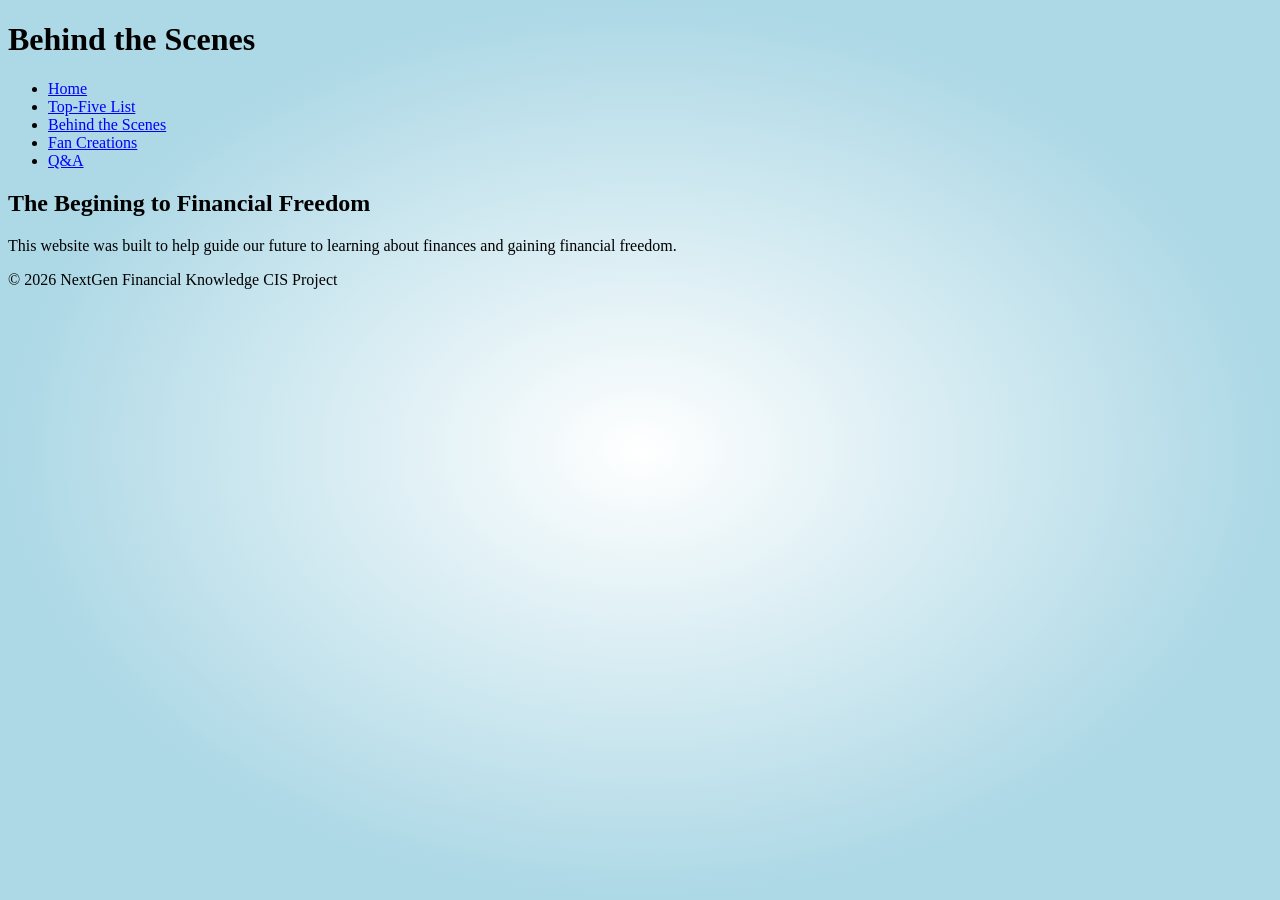
==== behind-the-scenes.html @ 4bc1bdde "Update behind-the-scenes.html" ====
<!DOCTYPE html>
<html lang="en">
<head>
    <meta charset="UTF-8">
    <meta name="viewport" content="width=device-width, initial-scale=1.0">
    <title>Behind the Scenes</title>
        <link href="style.css" rel="stylesheet">
</head>
    <style>
        a {
            color: blue;
        }
    </style>
<body>
    <header>
        <h1>Behind the Scenes</h1>
        <nav>
            <ul>
                <li><a href="index.html">Home</a></li>
                <li><a href="top-five.html">Top-Five List</a></li>
                <li><a href="behind-the-scenes.html">Behind the Scenes</a></li>
                  <li><a href="fancreations.html">Fan Creations</a></li>
                  <li><a href="Q&A.html">Q&A</a></li>
            </ul>
        </nav>
    </header>

    <main>
        <h2>The Begining to Financial Freedom</h2>
        <p>This website was built to help guide our future to learning about finances and gaining financial freedom.</p>
    </main>

    <footer>
        <p>&copy; 2026 NextGen Financial Knowledge CIS Project</p>
    </footer>
</body>
</html>
---- style.css ----
body {
    background: radial-gradient(ellipse, #ffffff 0%, #add8e6 70%);
 
    font-family: Fantasy, serif;
 
  background-attachment: fixed;
}

.center-logo {
  max-width: 300px; 
  height: auto;
  
  filter: drop-shadow(0 5px 15px rgba(0, 0, 0, 0.1));
}

.outlined-text {
    color: Dark Grey; 
    -webkit-text-stroke: 1px black; 
    text-stroke: 1px black;
    paint-order: stroke fill; 
}
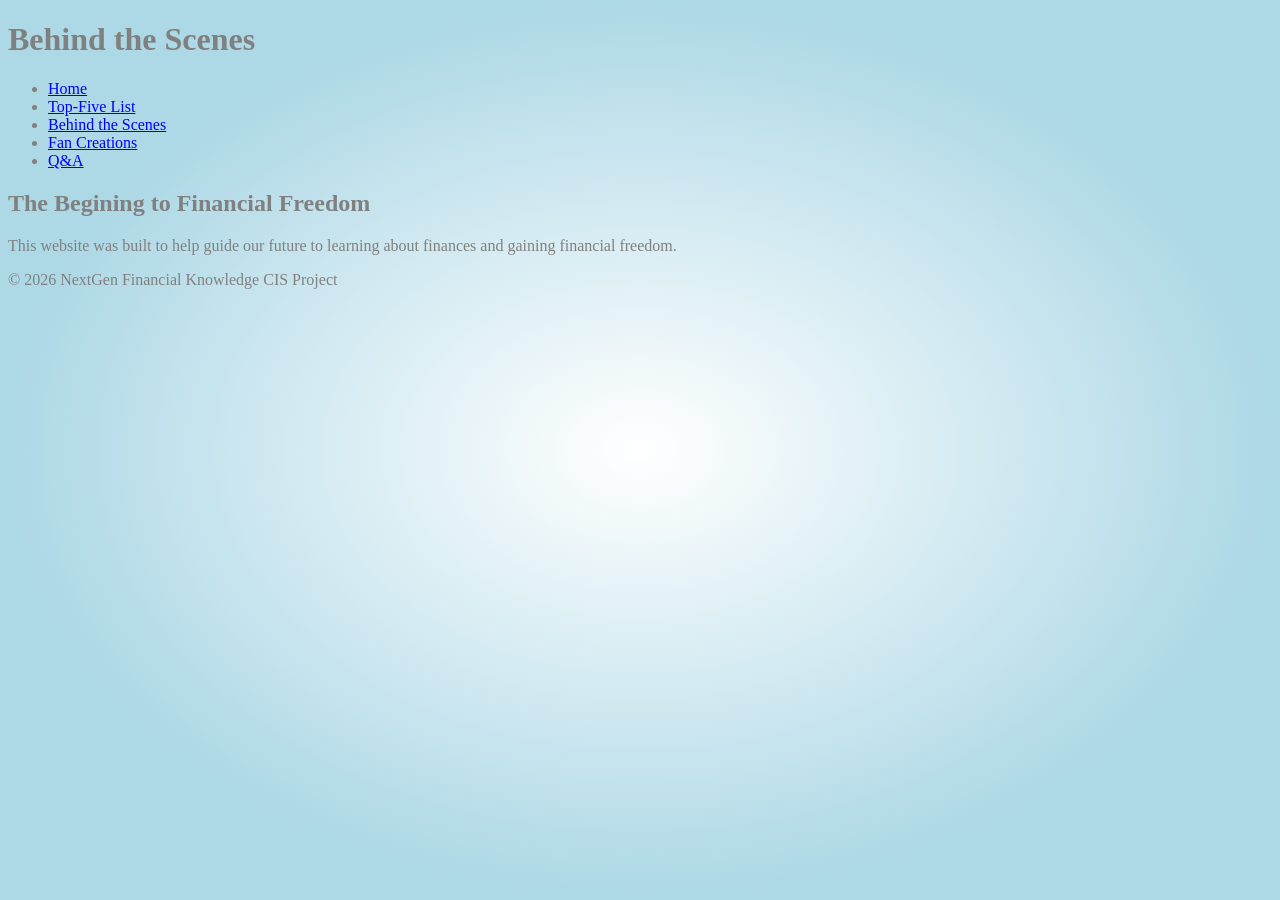
==== commit 5d2624b4: "Update behind-the-scenes.html" ====
--- a/behind-the-scenes.html
+++ b/behind-the-scenes.html
@@ -7,8 +7,26 @@
         <link href="style.css" rel="stylesheet">
 </head>
     <style>
+       body {
+            background-color: black;
+            color: grey; 
+            font-family: Fantasy, serif;
+        }
+
         a {
             color: blue;
+            transition: color 0.3s ease, transform 0.3s ease;
+        }
+
+        a:hover {
+            color: orange; 
+            transform: translateY(-5px); 
+        }
+
+        .center-logo {
+            display: block; 
+            margin-left: auto;
+            margin-right: auto; 
         }
     </style>
 <body>
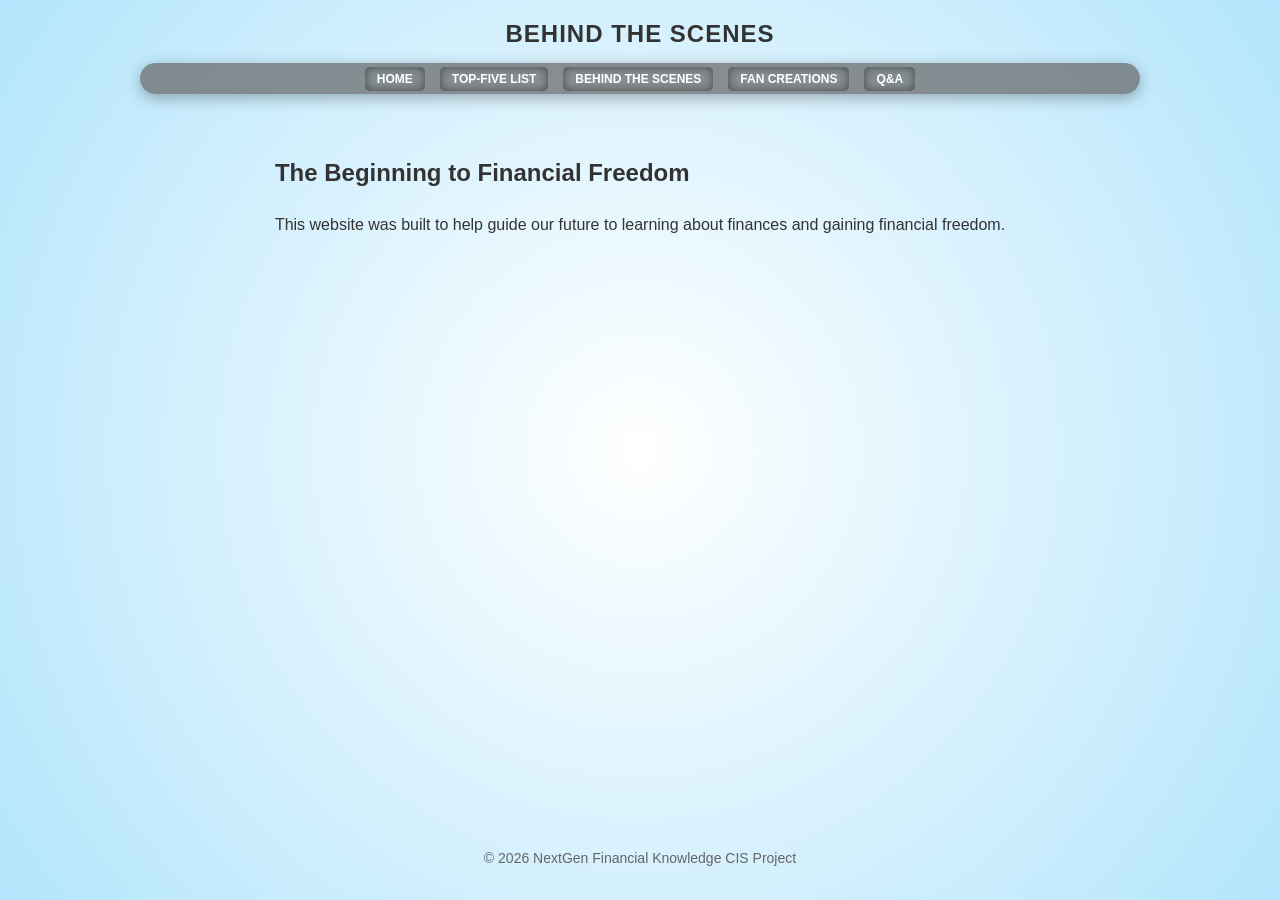
==== commit a16e600c: "Update behind-the-scenes.html" ====
--- a/behind-the-scenes.html
+++ b/behind-the-scenes.html
@@ -4,31 +4,9 @@
     <meta charset="UTF-8">
     <meta name="viewport" content="width=device-width, initial-scale=1.0">
     <title>Behind the Scenes</title>
-        <link href="style.css" rel="stylesheet">
+    <!-- This line pulls the styles from your external file -->
+    <link href="style.css" rel="stylesheet">
 </head>
-    <style>
-       body {
-            background-color: black;
-            color: grey; 
-            font-family: Fantasy, serif;
-        }
-
-        a {
-            color: blue;
-            transition: color 0.3s ease, transform 0.3s ease;
-        }
-
-        a:hover {
-            color: orange; 
-            transform: translateY(-5px); 
-        }
-
-        .center-logo {
-            display: block; 
-            margin-left: auto;
-            margin-right: auto; 
-        }
-    </style>
 <body>
     <header>
         <h1>Behind the Scenes</h1>
@@ -37,14 +15,14 @@
                 <li><a href="index.html">Home</a></li>
                 <li><a href="top-five.html">Top-Five List</a></li>
                 <li><a href="behind-the-scenes.html">Behind the Scenes</a></li>
-                  <li><a href="fancreations.html">Fan Creations</a></li>
-                  <li><a href="Q&A.html">Q&A</a></li>
+                <li><a href="fancreations.html">Fan Creations</a></li>
+                <li><a href="Q&A.html">Q&A</a></li>
             </ul>
         </nav>
     </header>
 
     <main>
-        <h2>The Begining to Financial Freedom</h2>
+        <h2>The Beginning to Financial Freedom</h2>
         <p>This website was built to help guide our future to learning about finances and gaining financial freedom.</p>
     </main>
 
@@ -53,3 +31,4 @@
     </footer>
 </body>
 </html>
+
--- a/style.css
+++ b/style.css
@@ -1,21 +1,122 @@
+/* --- Global Styles & Radial Background --- */
 body {
-    background: radial-gradient(ellipse, #ffffff 0%, #add8e6 70%);
- 
-    font-family: Fantasy, serif;
- 
-  background-attachment: fixed;
+    margin: 0;
+    min-height: 100vh;
+    /* Radial white to light blue background */
+    background: radial-gradient(circle at center, #ffffff 0%, #b3e5fc 100%);
+    font-family: 'Segoe UI', sans-serif;
+    display: flex;
+    flex-direction: column;
+    align-items: center;
 }
 
-.center-logo {
-  max-width: 300px; 
-  height: auto;
-  
-  filter: drop-shadow(0 5px 15px rgba(0, 0, 0, 0.1));
+/* --- Header & Logo Styling --- */
+header {
+    display: flex;
+    flex-direction: column;
+    align-items: center;
+    padding: 20px 0;
+    width: 100%;
+    position: sticky;
+    top: 0;
+    z-index: 1000;
 }
 
-.outlined-text {
-    color: Dark Grey; 
-    -webkit-text-stroke: 1px black; 
-    text-stroke: 1px black;
-    paint-order: stroke fill; 
+/* Matches your <img class="center-logo"> */
+.center-logo {
+    max-height: 120px; 
+    width: auto;
+    margin-bottom: 10px;
+    /* Animation Properties */
+    animation: fadeInDown 1s ease-out, logoBreath 4s ease-in-out infinite;
 }
+
+header h1 {
+    font-size: 24px;
+    color: #333;
+    margin: 0 0 15px 0;
+    text-transform: uppercase;
+    letter-spacing: 1px;
+}
+
+/* --- Navigation Bar (Matches your <nav> tag) --- */
+nav {
+    background-color: rgba(99, 99, 99, 0.7);
+    backdrop-filter: blur(10px);
+    display: flex;
+    justify-content: center;
+    padding: 0.4rem 0;
+    border-radius: 50px;
+    box-shadow: 0 4px 15px rgba(0,0,0,0.3);
+    width: 90%;
+    max-width: 1000px;
+}
+
+nav ul {
+    list-style-type: none;
+    margin: 0;
+    padding: 0;
+    display: flex;
+    gap: 15px; 
+    flex-wrap: wrap;
+    justify-content: center;
+}
+
+nav a {
+    text-decoration: none;
+    color: white;
+    font-weight: bold;
+    font-size: 12px;
+    padding: 5px 12px;
+    border-radius: 5px;
+    transition: all 0.4s ease;
+    text-transform: uppercase;
+    box-shadow: inset 0 0 10px rgba(0,0,0,0.5);
+}
+
+/* --- Metallic Hover Effect --- */
+nav a:hover {
+    background: linear-gradient(135deg, #a0a0a0 0%, #ffffff 50%, #a0a0a0 100%);
+    color: #000;
+    box-shadow: 0 5px 20px rgba(0,0,0,0.4), inset 0 0 10px rgba(255,255,255,0.8);
+    transform: translateY(-2px);
+}
+
+/* --- Main Content (Matches your <main> tag) --- */
+main {
+    padding: 20px;
+    max-width: 800px;
+    line-height: 1.6;
+    color: #333;
+}
+
+/* --- Footer (Matches your <footer> tag) --- */
+footer {
+    margin-top: auto;
+    padding: 20px;
+    font-size: 14px;
+    color: #666;
+    text-align: center;
+}
+
+/* --- Animations --- */
+@keyframes fadeInDown {
+    from {
+        opacity: 0;
+        transform: translateY(-20px);
+    }
+    to {
+        opacity: 1;
+        transform: translateY(0);
+    }
+}
+
+@keyframes logoBreath {
+    0%, 100% {
+        transform: scale(1);
+    }
+    50% {
+        transform: scale(1.05);
+    }
+}
+
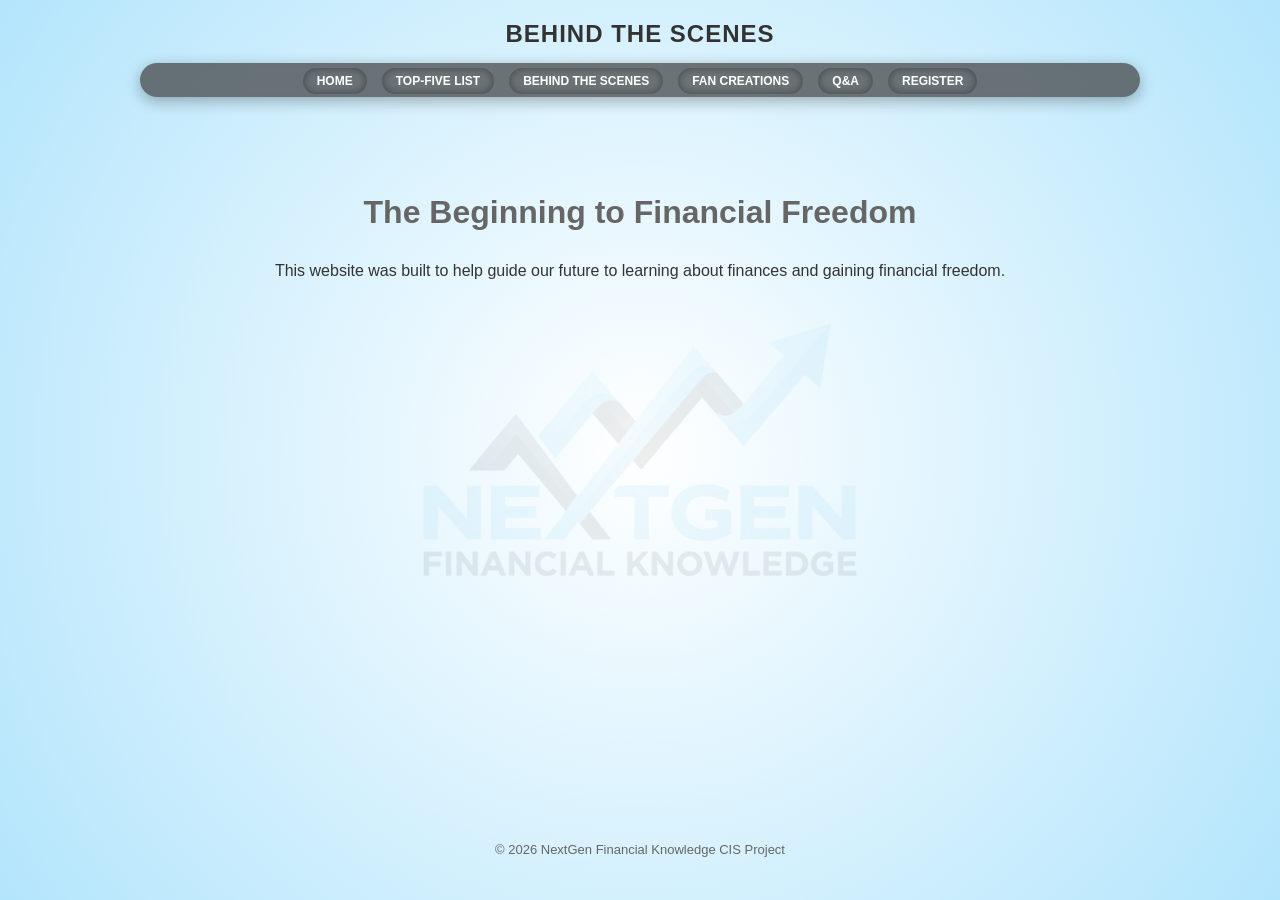
==== commit 6c4e9022: "Update behind-the-scenes.html" ====
--- a/behind-the-scenes.html
+++ b/behind-the-scenes.html
@@ -17,6 +17,7 @@
                 <li><a href="behind-the-scenes.html">Behind the Scenes</a></li>
                 <li><a href="fancreations.html">Fan Creations</a></li>
                 <li><a href="Q&A.html">Q&A</a></li>
+                <li><a href="register.html">Register</a></li>
             </ul>
         </nav>
     </header>
--- a/style.css
+++ b/style.css
@@ -1,122 +1,141 @@
-/* --- Global Styles & Radial Background --- */
 body {
-    margin: 0;
-    min-height: 100vh;
-    /* Radial white to light blue background */
-    background: radial-gradient(circle at center, #ffffff 0%, #b3e5fc 100%);
-    font-family: 'Segoe UI', sans-serif;
-    display: flex;
-    flex-direction: column;
-    align-items: center;
+  margin: 0;
+  min-height: 100vh;
+  background: radial-gradient(circle at center, #ffffff 0%, #b3e5fc 100%);
+  font-family: 'Segoe UI', sans-serif;
+  display: flex;
+  flex-direction: column;
+  align-items: center;
 }
 
-/* --- Header & Logo Styling --- */
-header {
-    display: flex;
-    flex-direction: column;
-    align-items: center;
-    padding: 20px 0;
-    width: 100%;
-    position: sticky;
-    top: 0;
-    z-index: 1000;
+body::before {
+  content: "";
+  position: fixed;
+  top: 0;
+  left: 0;
+  width: 100%;
+  height: 100%;
+  background-image: url('nextGen.png');
+  background-repeat: no-repeat;
+  background-position: center;
+  background-size: 40%;
+  opacity: 0.07;
+  z-index: -1;
+  pointer-events: none;
 }
 
-/* Matches your <img class="center-logo"> */
+header {
+  display: flex;
+  flex-direction: column;
+  align-items: center;
+  padding: 20px 0;
+  width: 100%;
+  position: sticky;
+  top: 0;
+  z-index: 1000;
+  background-color: transparent;
+}
+
 .center-logo {
-    max-height: 120px; 
-    width: auto;
-    margin-bottom: 10px;
-    /* Animation Properties */
-    animation: fadeInDown 1s ease-out, logoBreath 4s ease-in-out infinite;
+  max-height: 200px;
+  width: 150px;
+  margin-top: 10px;
+  margin-bottom: 5px;
+  display: block;
+  animation: fadeInDown 1s ease-out, logoBreath 4s ease-in-out infinite;
 }
 
 header h1 {
-    font-size: 24px;
-    color: #333;
-    margin: 0 0 15px 0;
-    text-transform: uppercase;
-    letter-spacing: 1px;
+  font-size: 24px;
+  color: #333;
+  margin: 0 0 15px 0;
+  text-transform: uppercase;
+  letter-spacing: 1px;
+  text-align: center;
 }
 
-/* --- Navigation Bar (Matches your <nav> tag) --- */
+h2 {
+  text-align: center;
+  font-size: 32px;
+  color: #666;
+  margin-top: 30px;
+  margin-bottom: 20px;
+}
+
 nav {
-    background-color: rgba(99, 99, 99, 0.7);
-    backdrop-filter: blur(10px);
-    display: flex;
-    justify-content: center;
-    padding: 0.4rem 0;
-    border-radius: 50px;
-    box-shadow: 0 4px 15px rgba(0,0,0,0.3);
-    width: 90%;
-    max-width: 1000px;
+  background-color: rgba(60, 60, 60, 0.7);
+  backdrop-filter: blur(10px);
+  display: flex;
+  justify-content: center;
+  padding: 0.5rem 0;
+  border-radius: 50px;
+  box-shadow: 0 4px 15px rgba(0,0,0,0.3);
+  width: 90%;
+  max-width: 1000px;
 }
 
 nav ul {
-    list-style-type: none;
-    margin: 0;
-    padding: 0;
-    display: flex;
-    gap: 15px; 
-    flex-wrap: wrap;
-    justify-content: center;
+  list-style-type: none;
+  margin: 0;
+  padding: 0;
+  display: flex;
+  gap: 15px;
+  flex-wrap: wrap;
+  justify-content: center;
 }
 
 nav a {
-    text-decoration: none;
-    color: white;
-    font-weight: bold;
-    font-size: 12px;
-    padding: 5px 12px;
-    border-radius: 5px;
-    transition: all 0.4s ease;
-    text-transform: uppercase;
-    box-shadow: inset 0 0 10px rgba(0,0,0,0.5);
+  text-decoration: none;
+  color: white;
+  font-weight: bold;
+  font-size: 12px;
+  padding: 6px 14px;
+  border-radius: 20px;
+  transition: all 0.4s ease;
+  text-transform: uppercase;
+  box-shadow: inset 0 0 8px rgba(0,0,0,0.4);
 }
 
-/* --- Metallic Hover Effect --- */
 nav a:hover {
-    background: linear-gradient(135deg, #a0a0a0 0%, #ffffff 50%, #a0a0a0 100%);
-    color: #000;
-    box-shadow: 0 5px 20px rgba(0,0,0,0.4), inset 0 0 10px rgba(255,255,255,0.8);
-    transform: translateY(-2px);
+  background: linear-gradient(135deg, #a0a0a0 0%, #ffffff 50%, #a0a0a0 100%);
+  color: #000;
+  box-shadow: 0 5px 15px rgba(0,0,0,0.3), inset 0 0 5px rgba(255,255,255,0.8);
+  transform: translateY(-2px);
 }
 
-/* --- Main Content (Matches your <main> tag) --- */
 main {
-    padding: 20px;
-    max-width: 800px;
-    line-height: 1.6;
-    color: #333;
+  padding: 40px 20px;
+  max-width: 800px;
+  line-height: 1.6;
+  color: #333;
+  text-align: left;
 }
 
-/* --- Footer (Matches your <footer> tag) --- */
 footer {
-    margin-top: auto;
-    padding: 20px;
-    font-size: 14px;
-    color: #666;
-    text-align: center;
+  margin-top: auto;
+  padding: 30px;
+  font-size: 13px;
+  color: #666;
+  text-align: center;
 }
 
-/* --- Animations --- */
 @keyframes fadeInDown {
-    from {
-        opacity: 0;
-        transform: translateY(-20px);
-    }
-    to {
-        opacity: 1;
-        transform: translateY(0);
-    }
+  from {
+    opacity: 0;
+    transform: translateY(-20px);
+  }
+  to {
+    opacity: 1;
+    transform: translateY(0);
+  }
 }
 
 @keyframes logoBreath {
-    0%, 100% {
-        transform: scale(1);
-    }
-    50% {
-        transform: scale(1.05);
-    }
+  0%, 100% {
+    transform: scale(1);
+  }
+  50% {
+    transform: scale(1.04);
+  }
 }
 
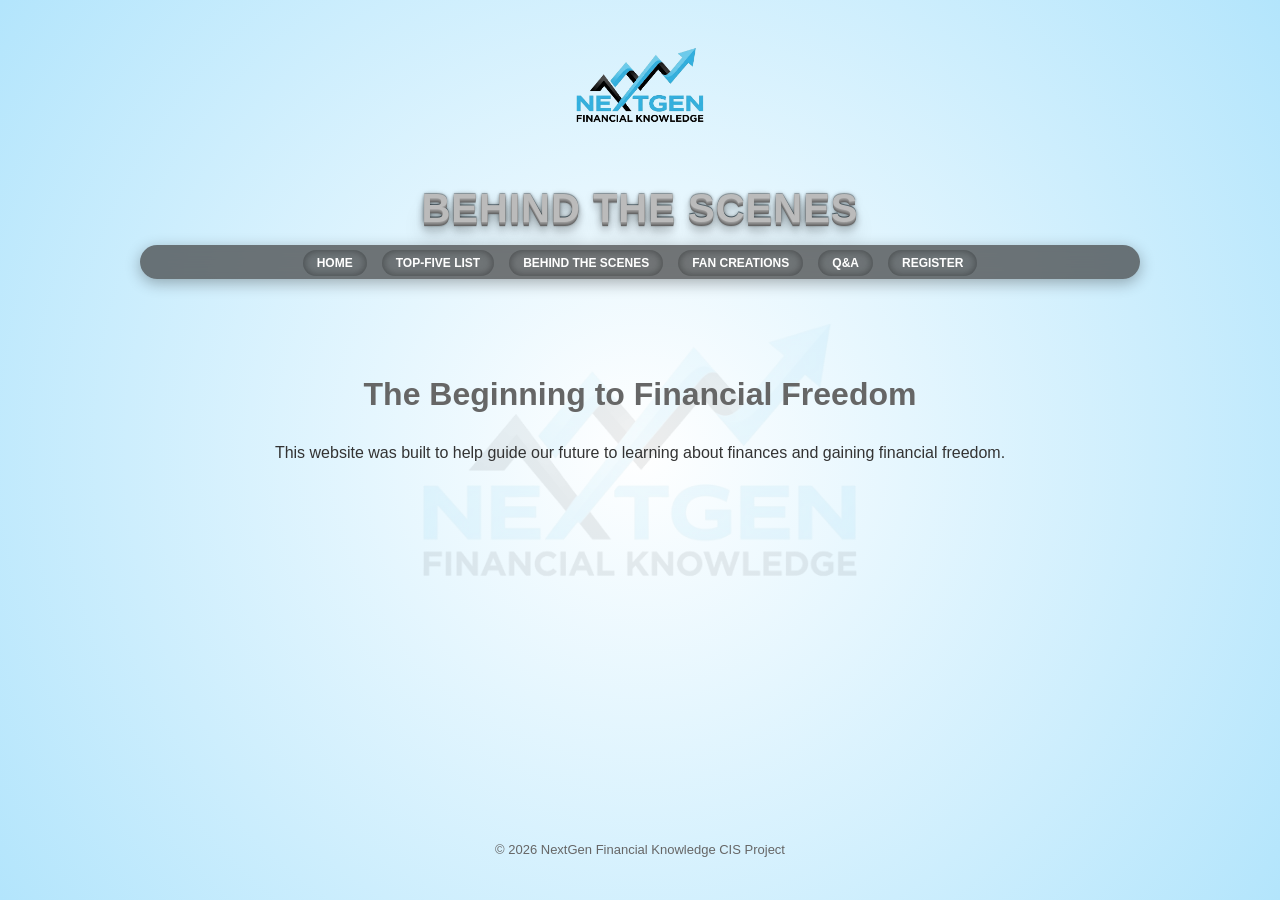
==== commit b0e7780c: "Update behind-the-scenes.html" ====
--- a/behind-the-scenes.html
+++ b/behind-the-scenes.html
@@ -8,6 +8,7 @@
     <link href="style.css" rel="stylesheet">
 </head>
 <body>
+        <img src="nextGen.png" alt="NextGen Logo" class="center-logo">
     <header>
         <h1>Behind the Scenes</h1>
         <nav>
--- a/style.css
+++ b/style.css
@@ -45,14 +45,19 @@
   animation: fadeInDown 1s ease-out, logoBreath 4s ease-in-out infinite;
 }
 
-header h1 {
-  font-size: 24px;
-  color: #333;
+h1 {
+  font-size: 40px;
   margin: 0 0 15px 0;
   text-transform: uppercase;
   letter-spacing: 1px;
   text-align: center;
+  font-family: sans-serif;
+  background: linear-gradient(to bottom, #cfd8dc 0%, #78909c 50%, #455a64 100%);
+  -webkit-background-clip: text;
+  -webkit-text-fill-color: transparent;
+  text-shadow: 0 1px 0 #bbb, 0 2px 0 #999, 0 3px 0 #888, 0 4px 0 #777, 0 5px 0 #666, 0 6px 1px rgba(0,0,0,.1), 0 0 5px rgba(0,0,0,.1), 0 1px 3px rgba(0,0,0,.3), 0 3px 5px rgba(0,0,0,.2), 0 5px 10px rgba(0,0,0,.25), 0 10px 10px rgba(0,0,0,.2), 0 20px 20px rgba(0,0,0,.15);
 }
+
 
 h2 {
   text-align: center;
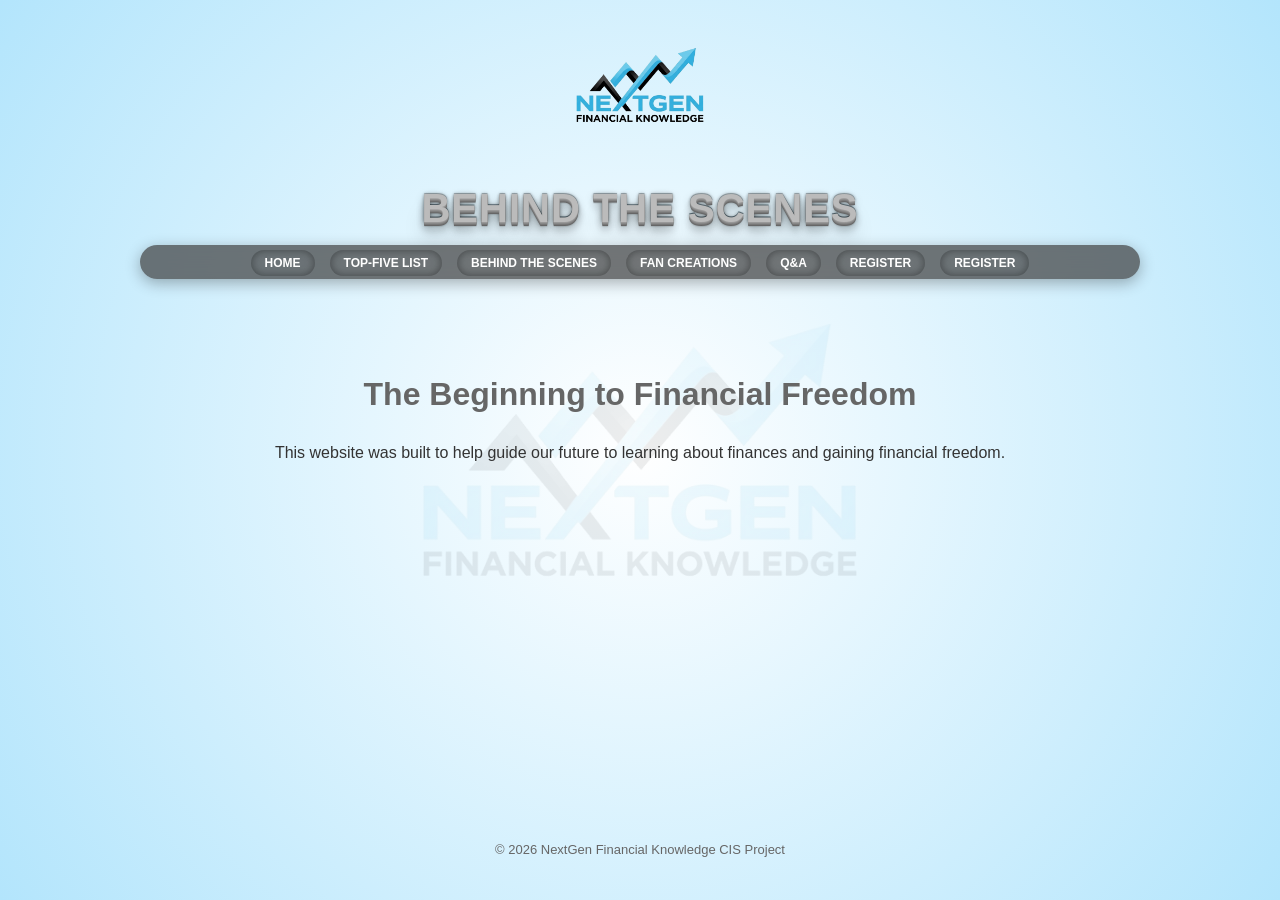
==== commit cc263db4: "Update behind-the-scenes.html" ====
--- a/behind-the-scenes.html
+++ b/behind-the-scenes.html
@@ -19,6 +19,8 @@
                 <li><a href="fancreations.html">Fan Creations</a></li>
                 <li><a href="Q&A.html">Q&A</a></li>
                 <li><a href="register.html">Register</a></li>
+                <li><a href="SavingsTool.html">Register</a></li>
+
             </ul>
         </nav>
     </header>
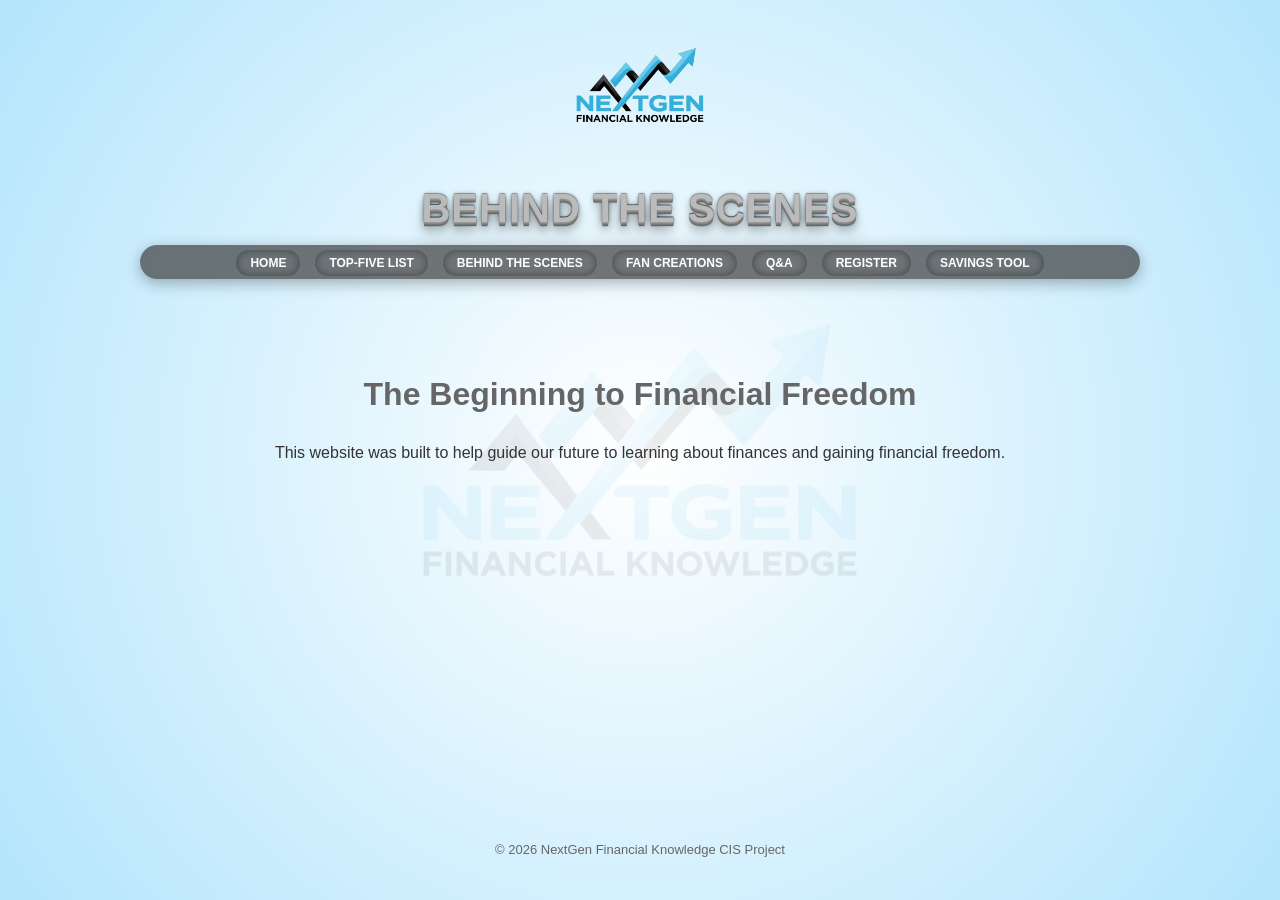
==== commit 4818329a: "Update behind-the-scenes.html" ====
--- a/behind-the-scenes.html
+++ b/behind-the-scenes.html
@@ -19,8 +19,7 @@
                 <li><a href="fancreations.html">Fan Creations</a></li>
                 <li><a href="Q&A.html">Q&A</a></li>
                 <li><a href="register.html">Register</a></li>
-                <li><a href="SavingsTool.html">Register</a></li>
-
+                <li><a href="SavingsTool.html">Savings Tool</a></li>
             </ul>
         </nav>
     </header>
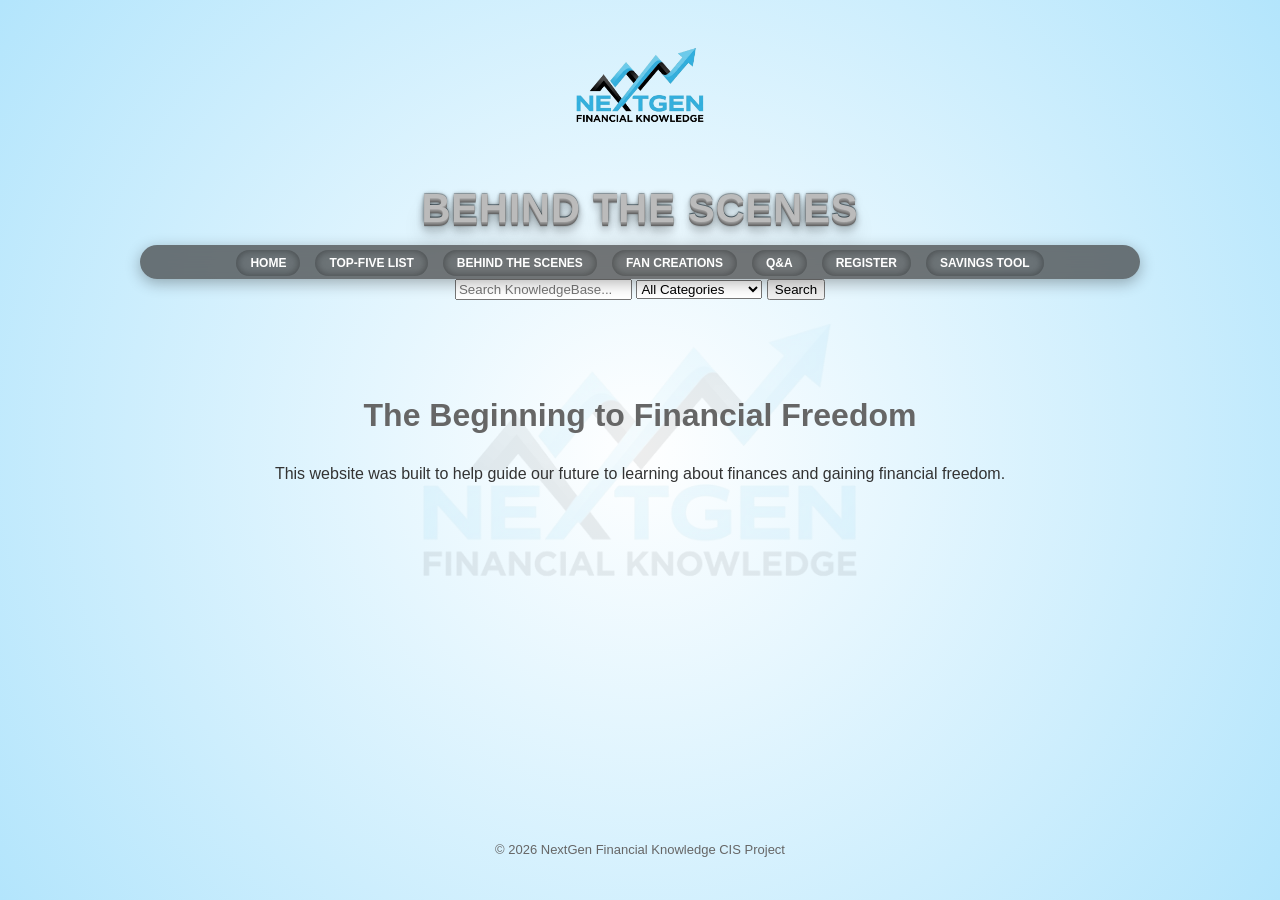
==== commit 60384183: "Update behind-the-scenes.html" ====
--- a/behind-the-scenes.html
+++ b/behind-the-scenes.html
@@ -22,6 +22,18 @@
                 <li><a href="SavingsTool.html">Savings Tool</a></li>
             </ul>
         </nav>
+        <div class="search-container">
+            <form action="/search" method="GET">
+                <input type="text" placeholder="Search KnowledgeBase..." name="search">
+                <select name="category">
+                    <option value="all">All Categories</option>
+                    <option value="literacy">Financial Literacy</option>
+                    <option value="savings">Savings Tools</option>
+                    <option value="faq">Q&A</option>
+                </select>
+                <button type="submit">Search</button>
+            </form>
+        </div>
     </header>
 
     <main>
